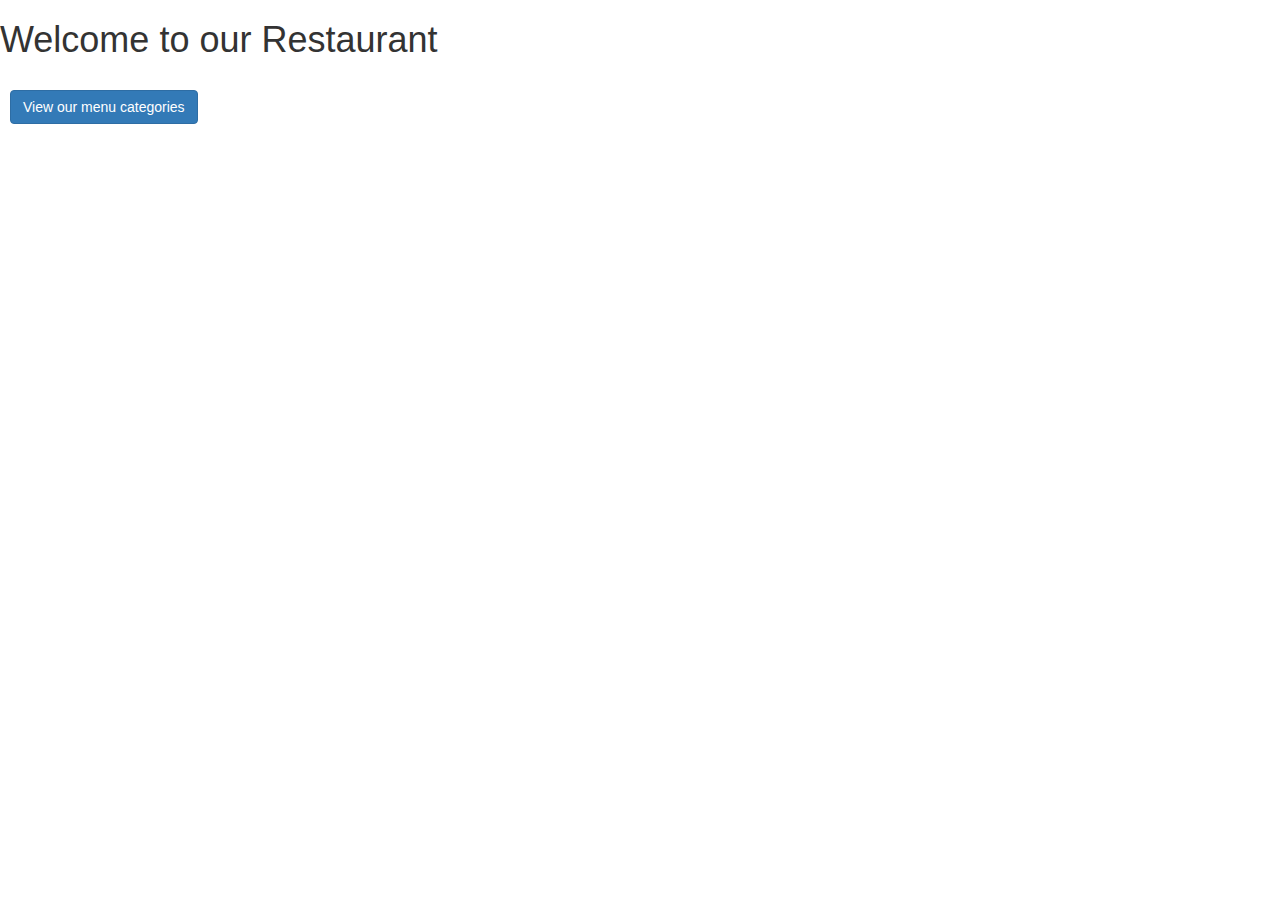
==== module4-solution/index.html @ 392cf3bf "started mod 4" ====
<!DOCTYPE html>
<html ng-app='MenuApp'>
  <head>
    <meta charset="utf-8">
    <title>UI-Router</title>
  </head>
  <body>

    <ui-view></ui-view>

    <!-- Libraries -->
    <script src="lib/angular.min.js"></script>
    <script src="lib/angular-ui-router.min.js"></script>
    <link rel="stylesheet" href="styles/bootstrap.min.css">
    <link rel="stylesheet" href="styles/styles.css">

    <!-- Modules -->
    <script src="src/menuapp.module.js"></script>
    <script src="src/data.module.js"></script>

    <!-- Routes -->
    <script src="src/routes.js"></script>

    <!-- 'data' module artifacts -->
    <script src="src/items.component.js"></script>
    <script src="src/main-menuapp.controller.js"></script>
    <script src="src/menudata.service.js"></script>
    <script src="src/categories.component.js"></script>
    <script src="src/items.component.js"></script>    
    <script src="src/items.controller.js"></script>

  </body>
</html>
---- module4-solution/styles/styles.css ----
.styled-table {
  border-collapse: collapse;
  margin: 25px 0;
  font-size: 0.9em;
  font-family: sans-serif;
  min-width: 400px;
  box-shadow: 0 0 20px rgba(0, 0, 0, 0.15);
}
.styled-table thead tr {
  background-color: #2a73cc;
  color: #ffffff;
  text-align: left;
}
.styled-table th,
.styled-table td {
    padding: 12px 15px;
}
.styled-table tbody tr {
  border-bottom: 1px solid #dddddd;
}

.styled-table tbody tr:nth-of-type(even) {
  background-color: #f3f3f3;
}

.styled-table tbody tr:last-of-type {
  border-bottom: 2px solid #2a73cc;
}
.btn {
  margin-left: 10px;
}
h1 {
  margin-bottom: 30px;
}
input[type="text"] {
  width: 200px;
  float: left;
}
.narrow-button {
  float: left;
  margin-left: 10px;
}
.loader {
  display: none;
  margin-left: 5px;
  font-size: 10px;
  float: left;
  border-top: 1.1em solid rgba(147, 147, 147, 0.2);
  border-right: 1.1em solid rgba(147, 147, 147, 0.2);
  border-bottom: 1.1em solid rgba(147, 147, 147, 0.2);
  border-left: 1.1em solid #676767;
  -webkit-transform: translateZ(0);
  -ms-transform: translateZ(0);
  transform: translateZ(0);
  -webkit-animation: load8 1.1s infinite linear;
  animation: load8 1.1s infinite linear;
}
.loader,
.loader:after {
  border-radius: 50%;
  width: 3em;
  height: 3em;
}
@-webkit-keyframes load8 {
  0% {
    -webkit-transform: rotate(0deg);
    transform: rotate(0deg);
  }
  100% {
    -webkit-transform: rotate(360deg);
    transform: rotate(360deg);
  }
}
@keyframes load8 {
  0% {
    -webkit-transform: rotate(0deg);
    transform: rotate(0deg);
  }
  100% {
    -webkit-transform: rotate(360deg);
    transform: rotate(360deg);
  }
}
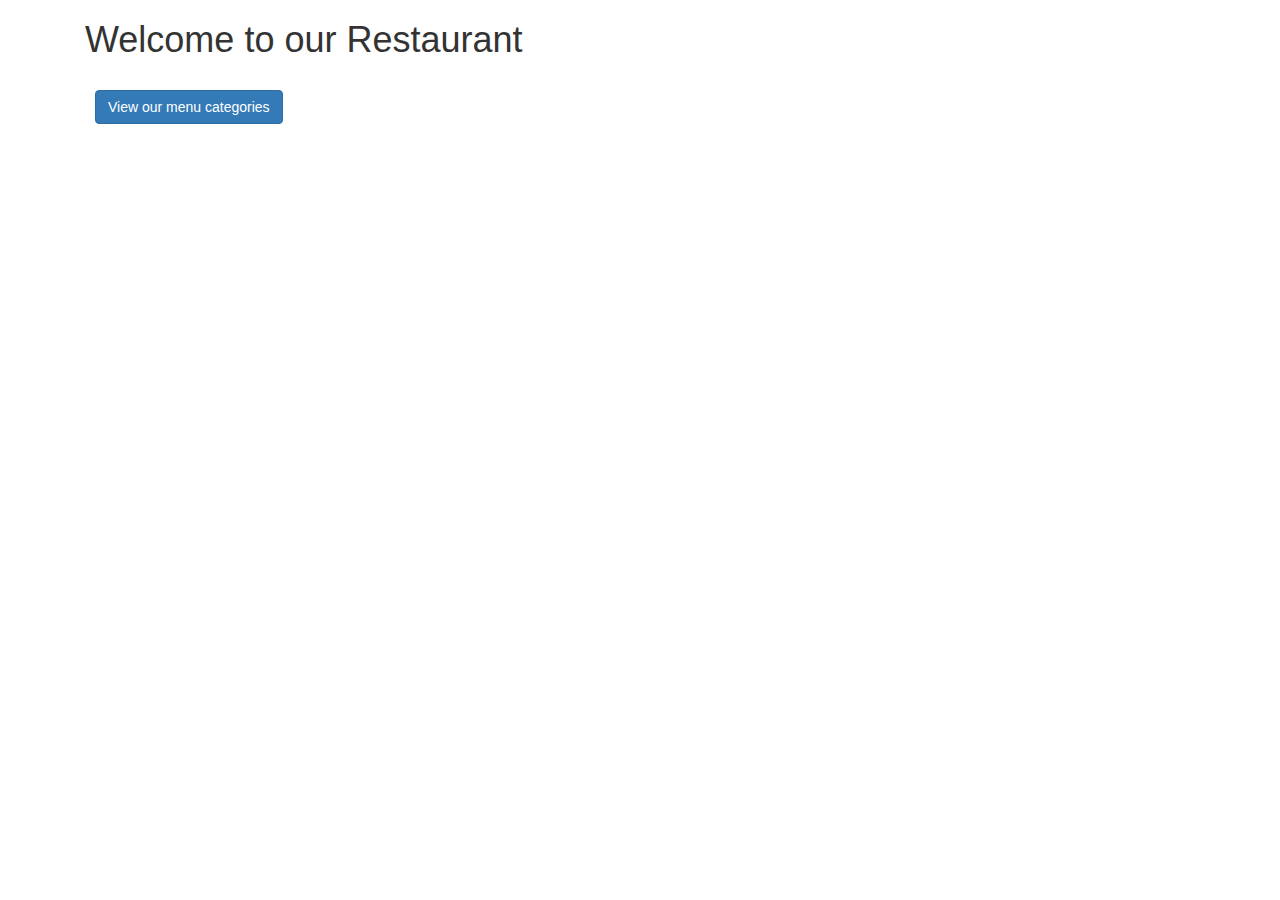
==== commit 079f7cf1: "added code" ====
--- a/module4-solution/index.html
+++ b/module4-solution/index.html
@@ -22,7 +22,6 @@
     <script src="src/routes.js"></script>
 
     <!-- 'data' module artifacts -->
-    <script src="src/items.component.js"></script>
     <script src="src/main-menuapp.controller.js"></script>
     <script src="src/menudata.service.js"></script>
     <script src="src/categories.component.js"></script>
--- a/module4-solution/styles/styles.css
+++ b/module4-solution/styles/styles.css
@@ -21,6 +21,13 @@
 
 .styled-table tbody tr:nth-of-type(even) {
   background-color: #f3f3f3;
+}
+li[ui-sref]:hover {
+  display: inline-block;
+  cursor: pointer;
+  border: solid black 1px;
+  padding-left: 5px;
+  padding-right: 5px;
 }
 
 .styled-table tbody tr:last-of-type {
